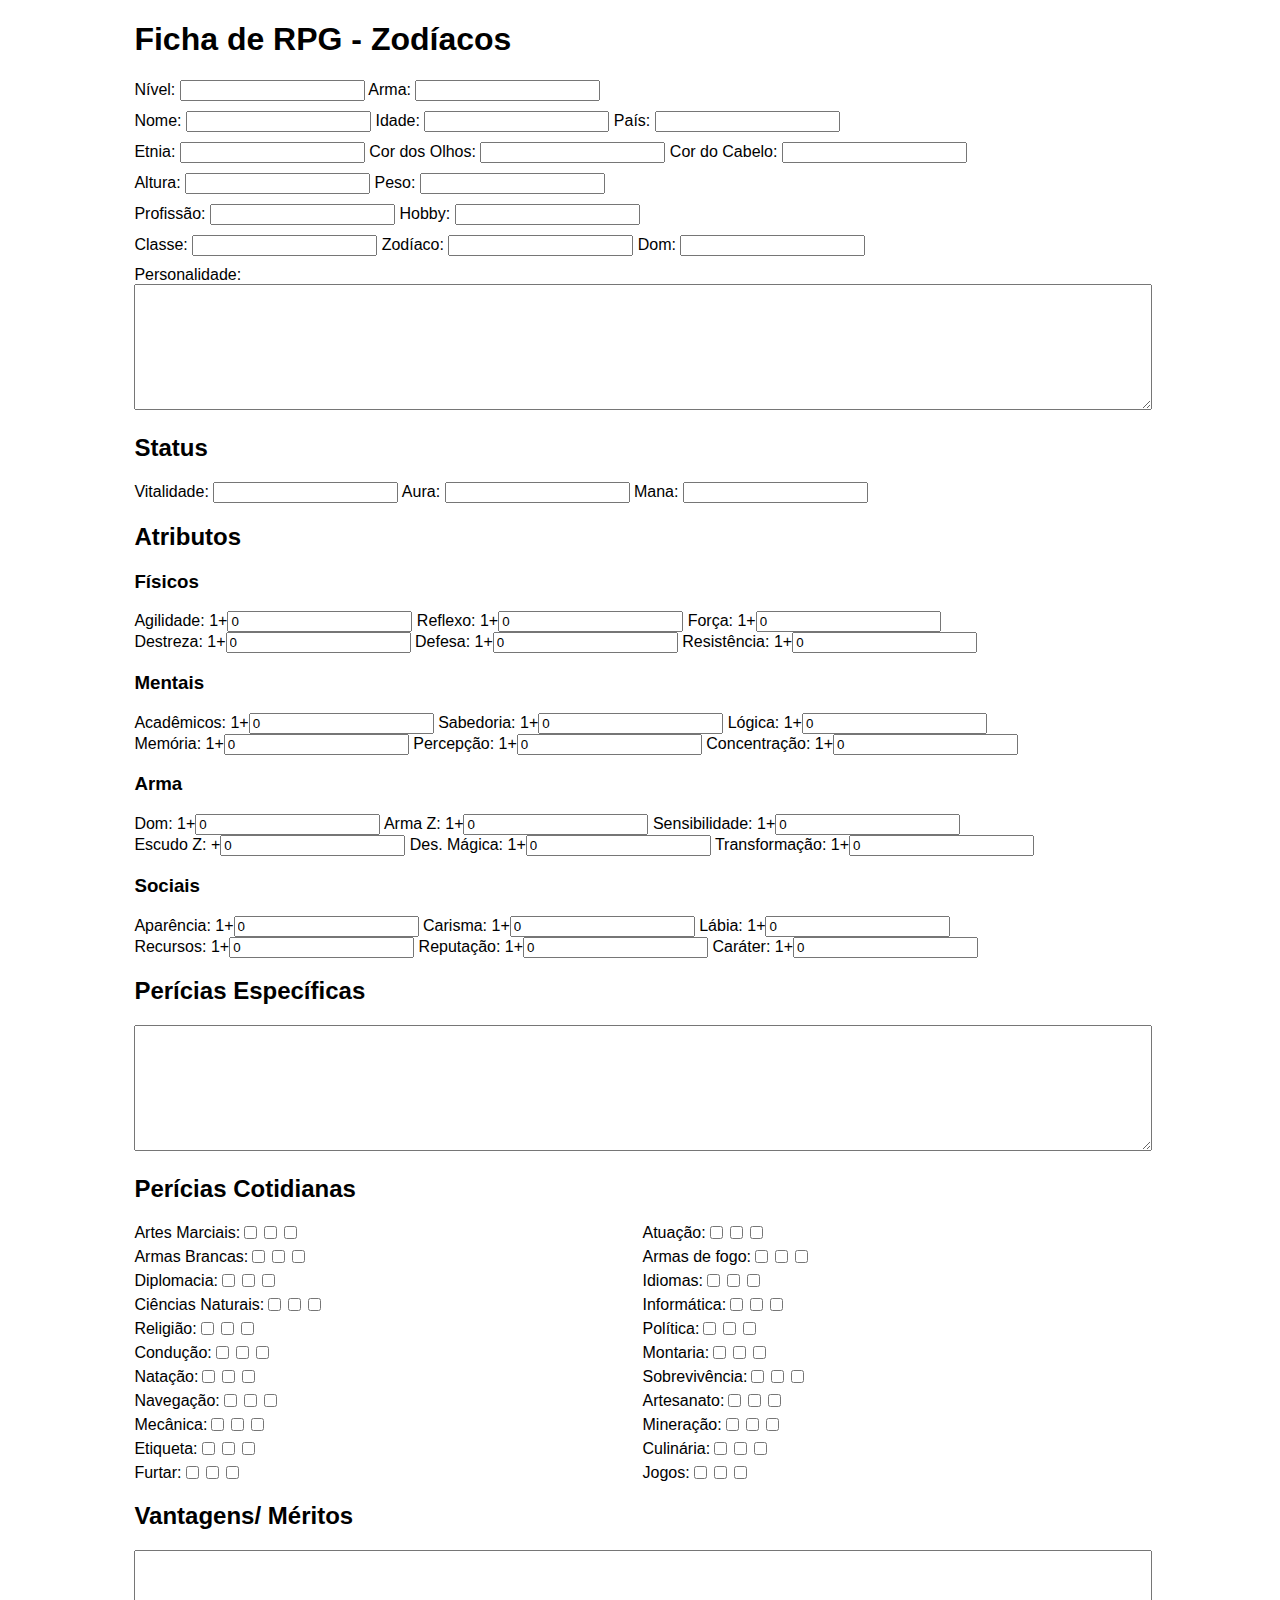
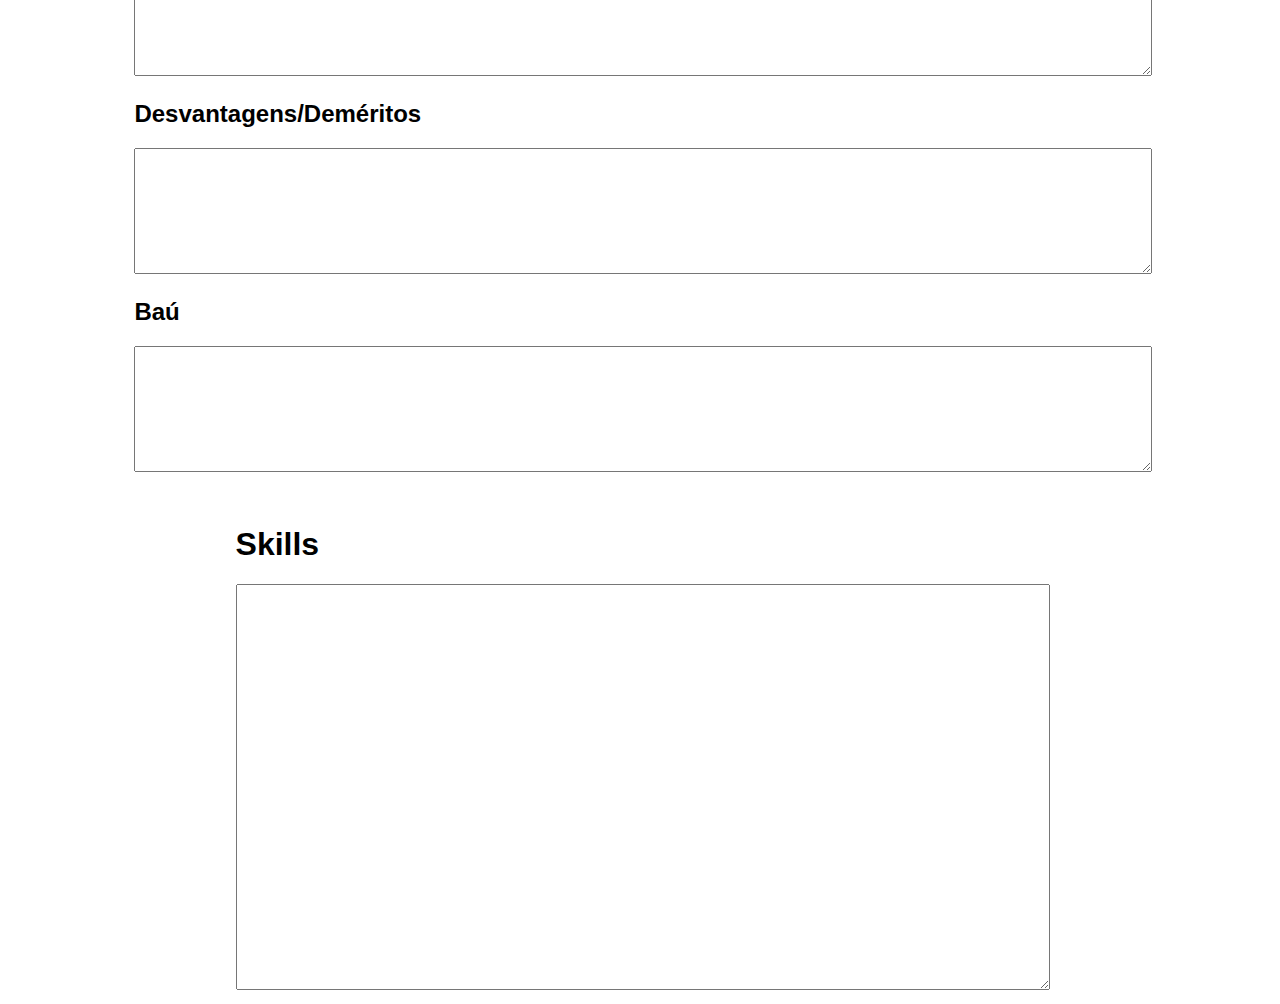
==== index.html @ fd8677f7 "Add files via upload" ====
<!DOCTYPE html>
<html lang="pt-BR">
<head>
    <meta charset="UTF-8">
    <meta name="viewport" content="width=device-width, initial-scale=1.0">
    <title>Ficha de RPG</title>
    <style>
        body { font-family: Arial, sans-serif; }
        .container { width: 80%; margin: auto; }
        .field { margin-bottom: 10px; }
        .checkbox-group { display: flex; flex-wrap: wrap; }
        .checkbox-group label { margin-right: 10px; }
        .skill-group { display: grid; grid-template-columns: repeat(2, 1fr); gap: 5px; }
        .skill-group label { display: flex; align-items: center; }
        textarea { width: 100%; height: 120px; }
        .full-page { margin-top: 50px; }
    </style>
</head>
<body>

        <div class="container">
            <h1>Ficha de RPG - Zodíacos</h1>
            <div class="field">
                <label>Nível: <input type="text" id="nivel"></label>
                <label>Arma: <input type="text" id="arma"></label>
            </div>
            <div class="field">
                <label>Nome: <input type="text" id="nome"></label>
                <label>Idade: <input type="number" id="idade"></label>
                <label>País: <input type="text" id="pais"></label>
            </div>
            <div class="field">
                <label>Etnia: <input type="text" id="etnia"></label>
                <label>Cor dos Olhos: <input type="text" id="cor_olhos"></label>
                <label>Cor do Cabelo: <input type="text" id="cor_cabelos"></label>
            </div>
                <div class="field">
                <label>Altura: <input type="text" id="altura"></label>
                <label>Peso: <input type="text" id="peso"></label>
            </div>
            <div class="field">
                <label>Profissão: <input type="text" id="profissao"></label>
                <label>Hobby: <input type="text" id="hobby"></label>
            </div>
            <div class="field">
                <label>Classe: <input type="text" id="classe"></label>
                <label>Zodíaco: <input type="text" id="zodiaco"></label>
                <label>Dom: <input type="text" id="dom"></label>
            </div>
            <div class="field">
                <label>Personalidade:</label>
                <textarea id="personalidade" rows="3"></textarea>
            </div>
            
            <h2>Status</h2>
            <div class="field">
                <label>Vitalidade: <input type="text" id="vitalidade"></label>
                <label>Aura: <input type="text" id="aura"></label>
                <label>Mana: <input type="text" id="mana"></label>
            </div>
            
            <h2>Atributos</h2>
<h3>Físicos</h3>
<div class="field">
    <div class="row">
        <label>Agilidade: 1+<input type="number" id="agilidade" min="0" value="0"></label>
        <label>Reflexo: 1+<input type="number" id="reflexo" min="0" value="0"></label>
        <label>Força: 1+<input type="number" id="forca" min="0" value="0"></label>
    </div>
    <div class="row">
        <label>Destreza: 1+<input type="number" id="destreza" min="0" value="0"></label>
        <label>Defesa: 1+<input type="number" id="defesa" min="0" value="0"></label>
        <label>Resistência: 1+<input type="number" id="resistencia" min="0" value="0"></label>
    </div>
</div>

            <h3>Mentais</h3>
            <div class="field">
                <div class="row">
                <label>Acadêmicos: 1+<input type="number" id="academicos" min="0" value="0"></label>
                <label>Sabedoria: 1+<input type="number" id="sabedoria" min="0" value="0"></label>
                <label>Lógica: 1+<input type="number" id="logica" min="0" value="0"></label>
            </div>
                <div class="row">
                <label>Memória: 1+<input type="number" id="memoria" min="0" value="0"></label>
                <label>Percepção: 1+<input type="number" id="percepcao" min="0" value="0"></label>
                <label>Concentração: 1+<input type="number" id="concentracao" min="0" value="0"></label>
            </div>
            <h3>Arma</h3>
            <div class="field">
                <div class="row">
                <label>Dom: 1+<input type="number" id="dom" min="0" value="0"></label>
                <label>Arma Z: 1+<input type="number" id="arma_z" min="0" value="0"></label>
                <label>Sensibilidade: 1+<input type="number" id="sensibilidade" min="0" value="0"></label>
            </div>
            <div class="row">    
                <label>Escudo Z: +<input type="number" id="escudo_z" min="0" value="0"></label>
                <label>Des. Mágica: 1+<input type="number" id="des_magica" min="0" value="0"></label>
                <label>Transformação: 1+<input type="number" id="transformacao" min="0" value="0"></label>
            </div>
            <h3>Sociais</h3>
            <div class="field">
                <div class="row">
                <label>Aparência: 1+<input type="number" id="aparencia" min="0" value="0"></label>
                <label>Carisma: 1+<input type="number" id="carisma" min="0" value="0"></label>
                <label>Lábia: 1+<input type="number" id="labia" min="0" value="0"></label>
            </div>
            <div class="row">
            <label>Recursos: 1+<input type="number" id="recursos" min="0" value="0"></label>
                <label>Reputação: 1+<input type="number" id="reputacao" min="0" value="0"></label>
                <label>Caráter: 1+<input type="number" id="carater" min="0" value="0"></label>
            </div>
        <h2>Perícias Específicas</h2>
        <textarea id="pericias_especificas" rows="5"></textarea>
    
        <div class="centralizado">
            <h2>Perícias Cotidianas</h2>
            <div class="skill-group">
                <label>Artes Marciais: <input type="checkbox"> <input type="checkbox"> <input type="checkbox"></label>
                <label>Atuação: <input type="checkbox"> <input type="checkbox"> <input type="checkbox"></label>
                <label>Armas Brancas: <input type="checkbox"> <input type="checkbox"> <input type="checkbox"></label>
                <label>Armas de fogo: <input type="checkbox"> <input type="checkbox"> <input type="checkbox"></label>
                <label>Diplomacia: <input type="checkbox"> <input type="checkbox"> <input type="checkbox"></label>
                <label>Idiomas: <input type="checkbox"> <input type="checkbox"> <input type="checkbox"></label>
                <label>Ciências Naturais: <input type="checkbox"> <input type="checkbox"> <input type="checkbox"></label>
                <label>Informática: <input type="checkbox"> <input type="checkbox"> <input type="checkbox"></label>
                <label>Religião: <input type="checkbox"> <input type="checkbox"> <input type="checkbox"></label>
                <label>Política: <input type="checkbox"> <input type="checkbox"> <input type="checkbox"></label>
                <label>Condução: <input type="checkbox"> <input type="checkbox"> <input type="checkbox"></label>
                <label>Montaria: <input type="checkbox"> <input type="checkbox"> <input type="checkbox"></label>
                <label>Natação: <input type="checkbox"> <input type="checkbox"> <input type="checkbox"></label>
                <label>Sobrevivência: <input type="checkbox"> <input type="checkbox"> <input type="checkbox"></label>
                <label>Navegação: <input type="checkbox"> <input type="checkbox"> <input type="checkbox"></label>
                <label>Artesanato: <input type="checkbox"> <input type="checkbox"> <input type="checkbox"></label>
                <label>Mecânica: <input type="checkbox"> <input type="checkbox"> <input type="checkbox"></label>
                <label>Mineração: <input type="checkbox"> <input type="checkbox"> <input type="checkbox"></label>
                <label>Etiqueta: <input type="checkbox"> <input type="checkbox"> <input type="checkbox"></label>
                <label>Culinária: <input type="checkbox"> <input type="checkbox"> <input type="checkbox"></label>
                <label>Furtar: <input type="checkbox"> <input type="checkbox"> <input type="checkbox"></label>
                <label>Jogos: <input type="checkbox"> <input type="checkbox"> <input type="checkbox"></label>
            </div>
    
            <h2>Vantagens/ Méritos</h2>
            <textarea id="Vantagens"></textarea>
    
            <h2>Desvantagens/Deméritos</h2>
            <textarea id="Desvantagens"></textarea>
    
            <h2>Baú</h2>
            <textarea id="bau"></textarea>
        </div>
    

    <div class="container full-page">
        <h1>Skills</h1>
        <textarea id="skills" style="height: 400px;"></textarea>
    </div>
</body>
</html>
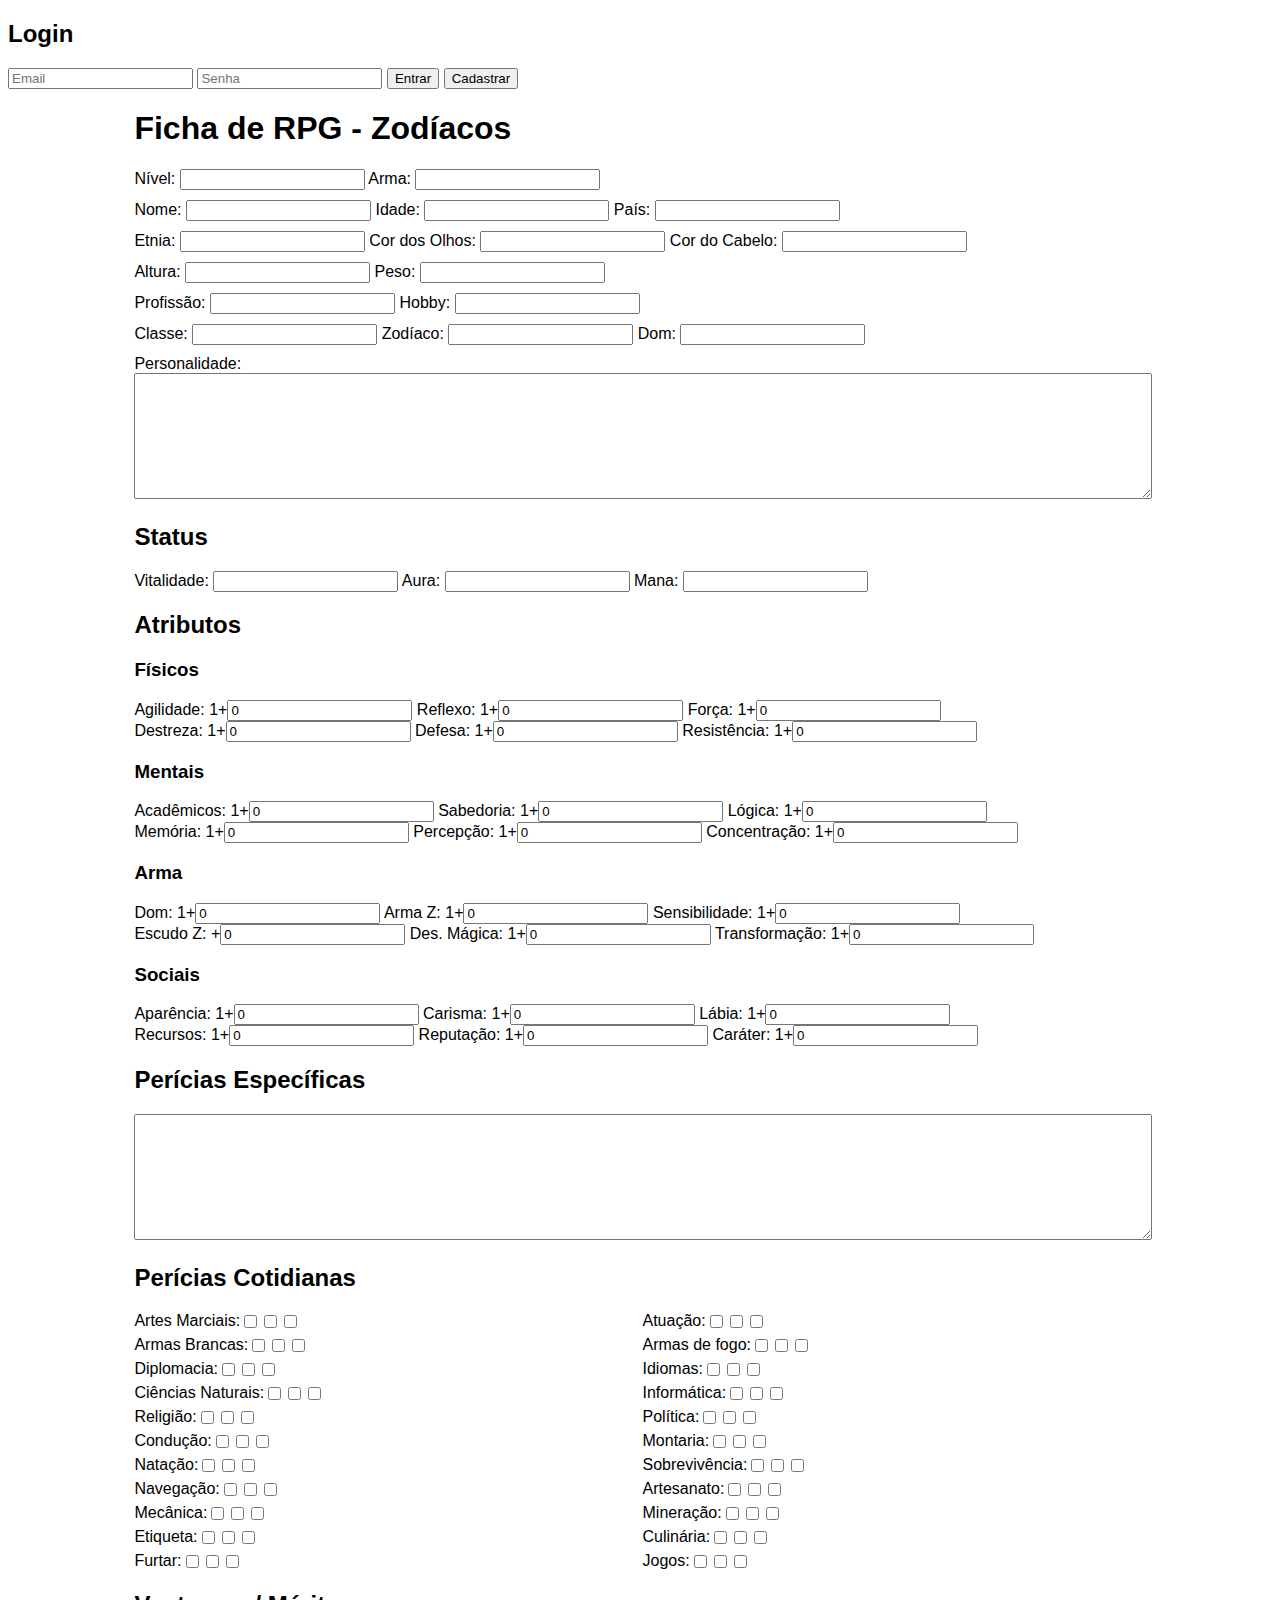
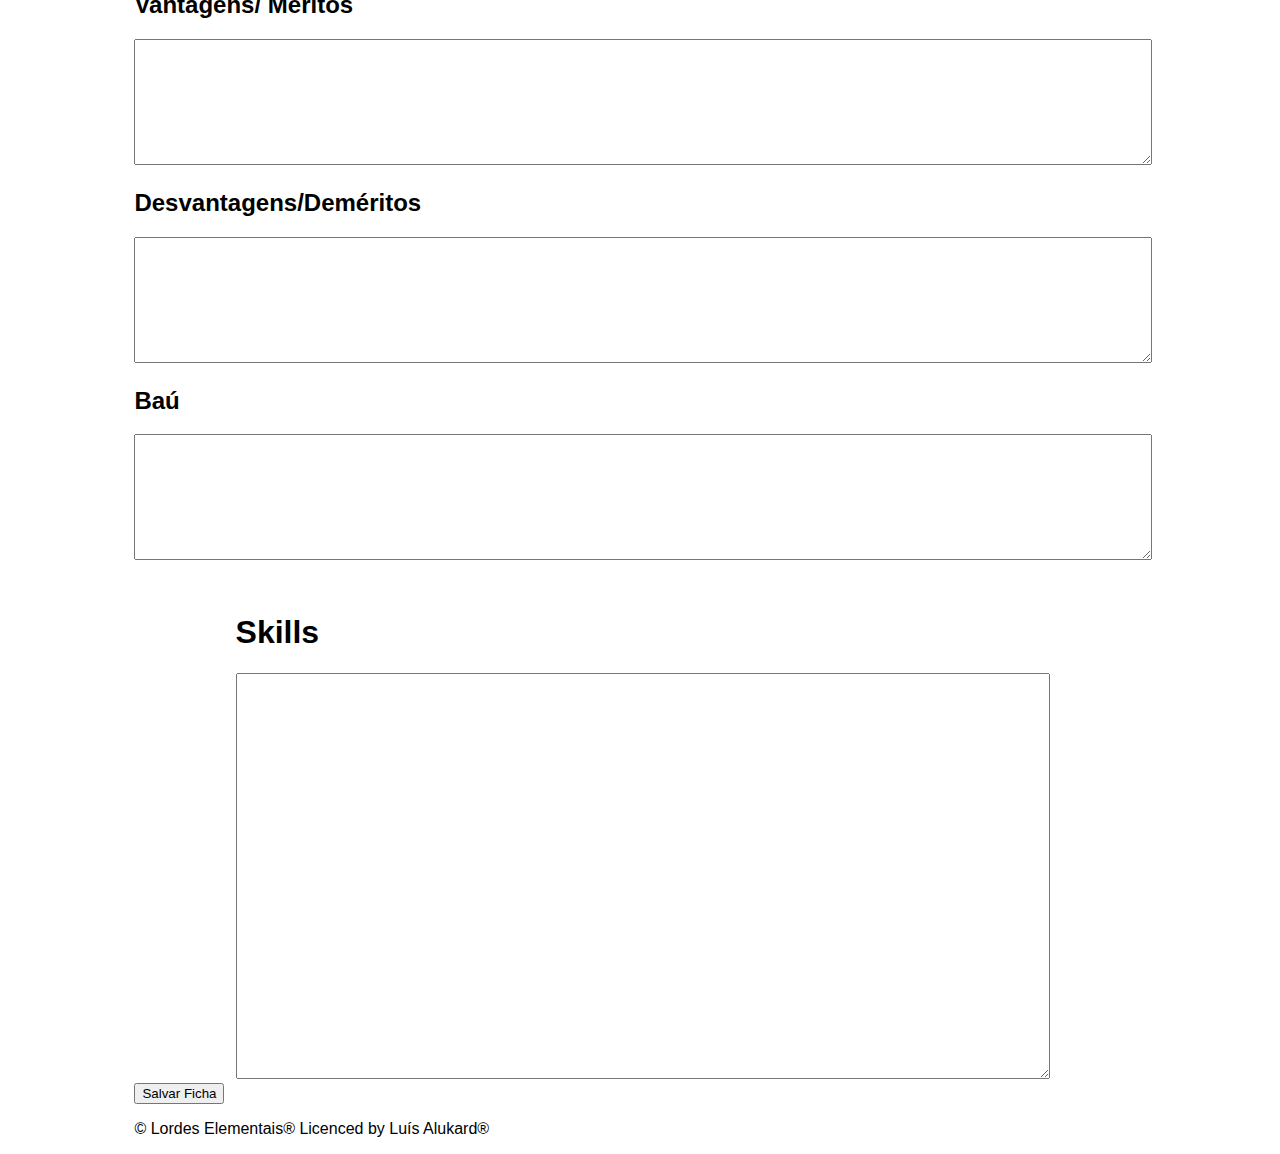
==== commit 95172704: "Update index.html" ====
--- a/index.html
+++ b/index.html
@@ -3,7 +3,8 @@
 <head>
     <meta charset="UTF-8">
     <meta name="viewport" content="width=device-width, initial-scale=1.0">
-    <title>Ficha de RPG</title>
+    <title>Zodíaco</title>
+    <link rel="icon" href="favicon.png" type="image/png">
     <style>
         body { font-family: Arial, sans-serif; }
         .container { width: 80%; margin: auto; }
@@ -18,6 +19,14 @@
 </head>
 <body>
 
+    <div id="auth-container">
+        <h2>Login</h2>
+        <input type="email" id="email" placeholder="Email">
+        <input type="password" id="password" placeholder="Senha">
+        <button onclick="login()">Entrar</button>
+        <button onclick="register()">Cadastrar</button>
+    </div>
+    
         <div class="container">
             <h1>Ficha de RPG - Zodíacos</h1>
             <div class="field">
@@ -155,5 +164,14 @@
         <h1>Skills</h1>
         <textarea id="skills" style="height: 400px;"></textarea>
     </div>
+
+    <div class="row">
+    <button onclick="saveFicha()">Salvar Ficha</button>
+    </div>
+
+    <footer>
+        <p>&copy; Lordes Elementais® Licenced by Luís Alukard®</p>
+    </footer>
+
 </body>
 </html>
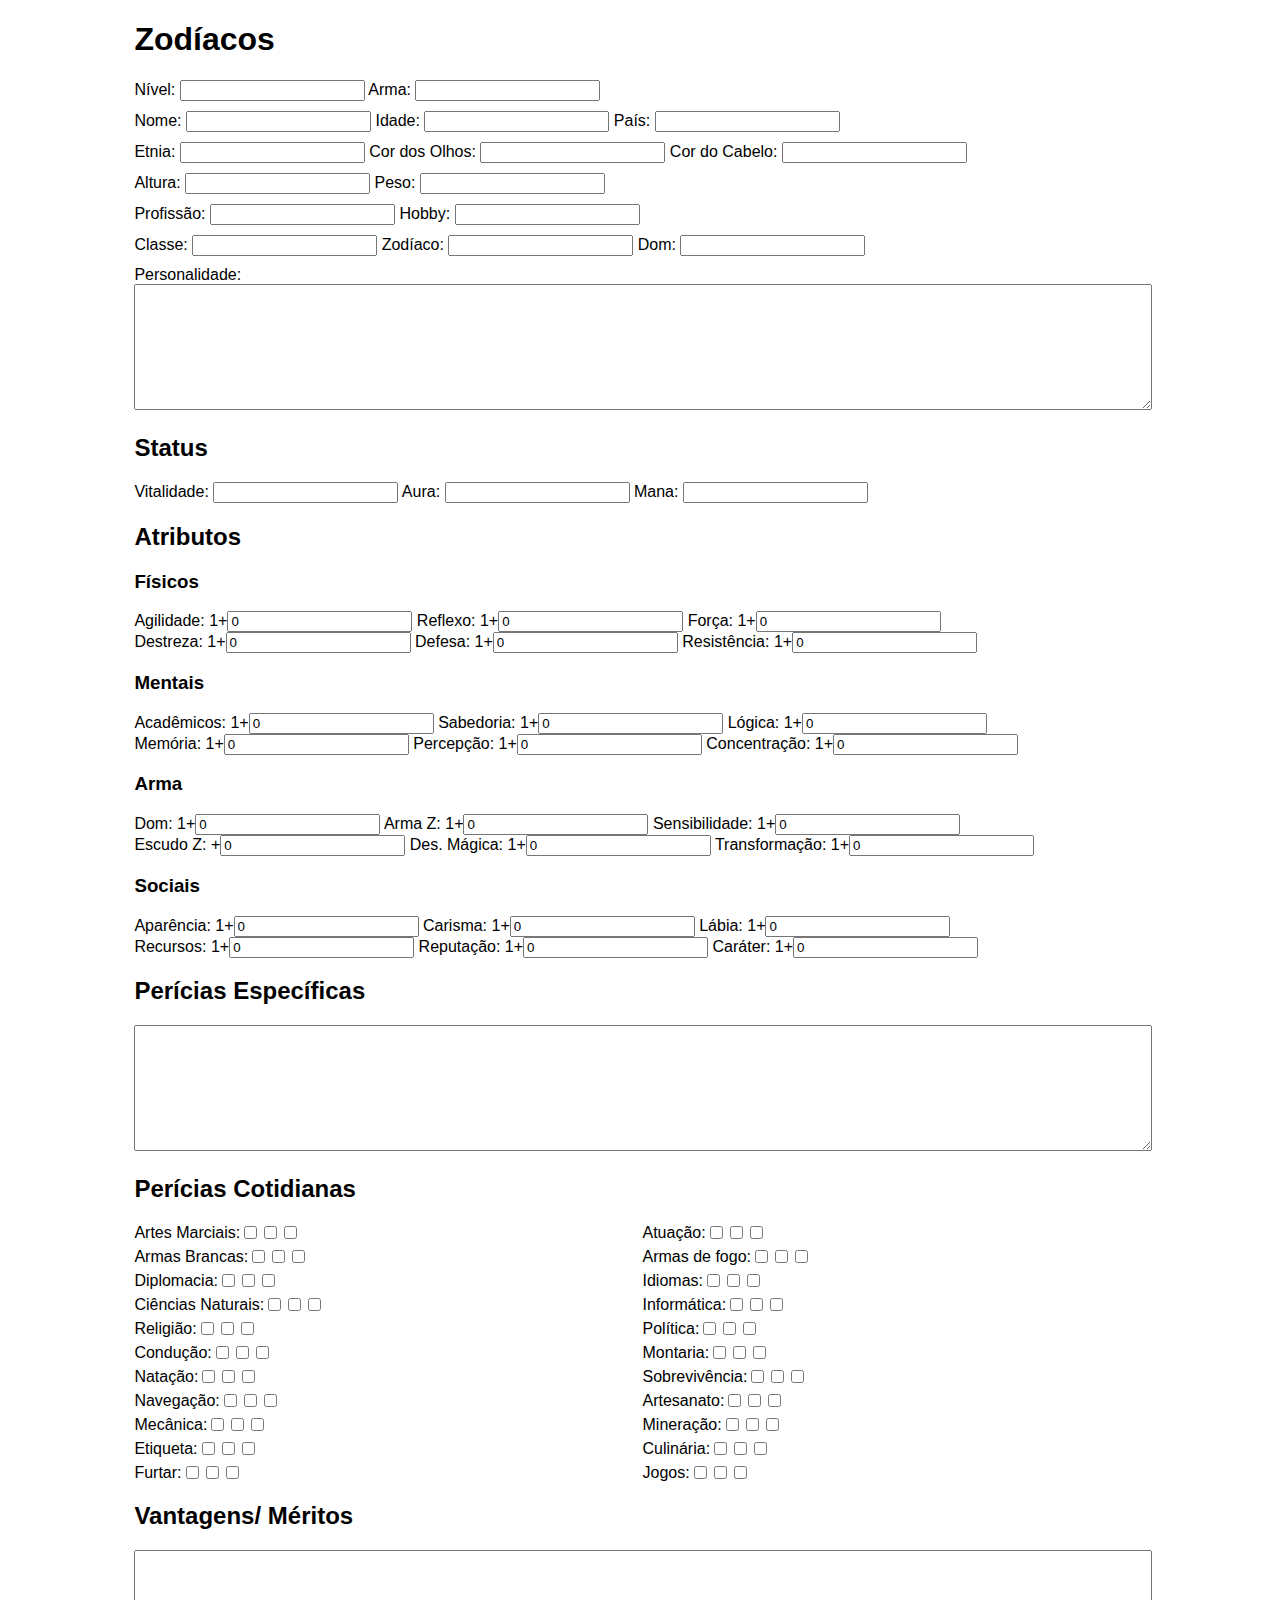
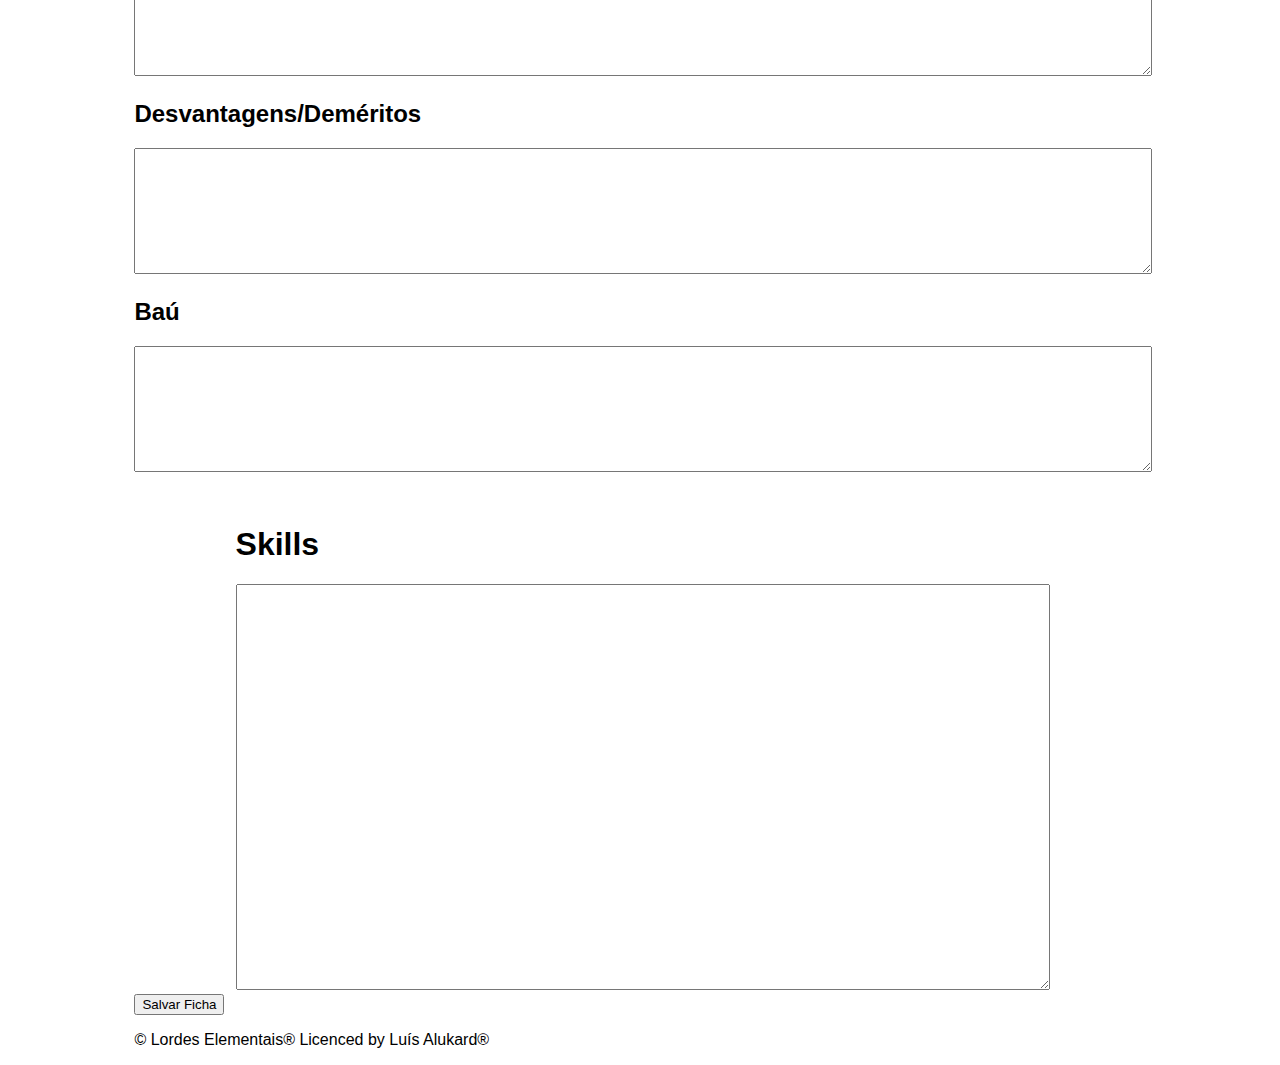
==== commit a830f2dd: "Update index.html" ====
--- a/index.html
+++ b/index.html
@@ -18,17 +18,9 @@
     </style>
 </head>
 <body>
-
-    <div id="auth-container">
-        <h2>Login</h2>
-        <input type="email" id="email" placeholder="Email">
-        <input type="password" id="password" placeholder="Senha">
-        <button onclick="login()">Entrar</button>
-        <button onclick="register()">Cadastrar</button>
-    </div>
     
         <div class="container">
-            <h1>Ficha de RPG - Zodíacos</h1>
+            <h1>Zodíacos</h1>
             <div class="field">
                 <label>Nível: <input type="text" id="nivel"></label>
                 <label>Arma: <input type="text" id="arma"></label>
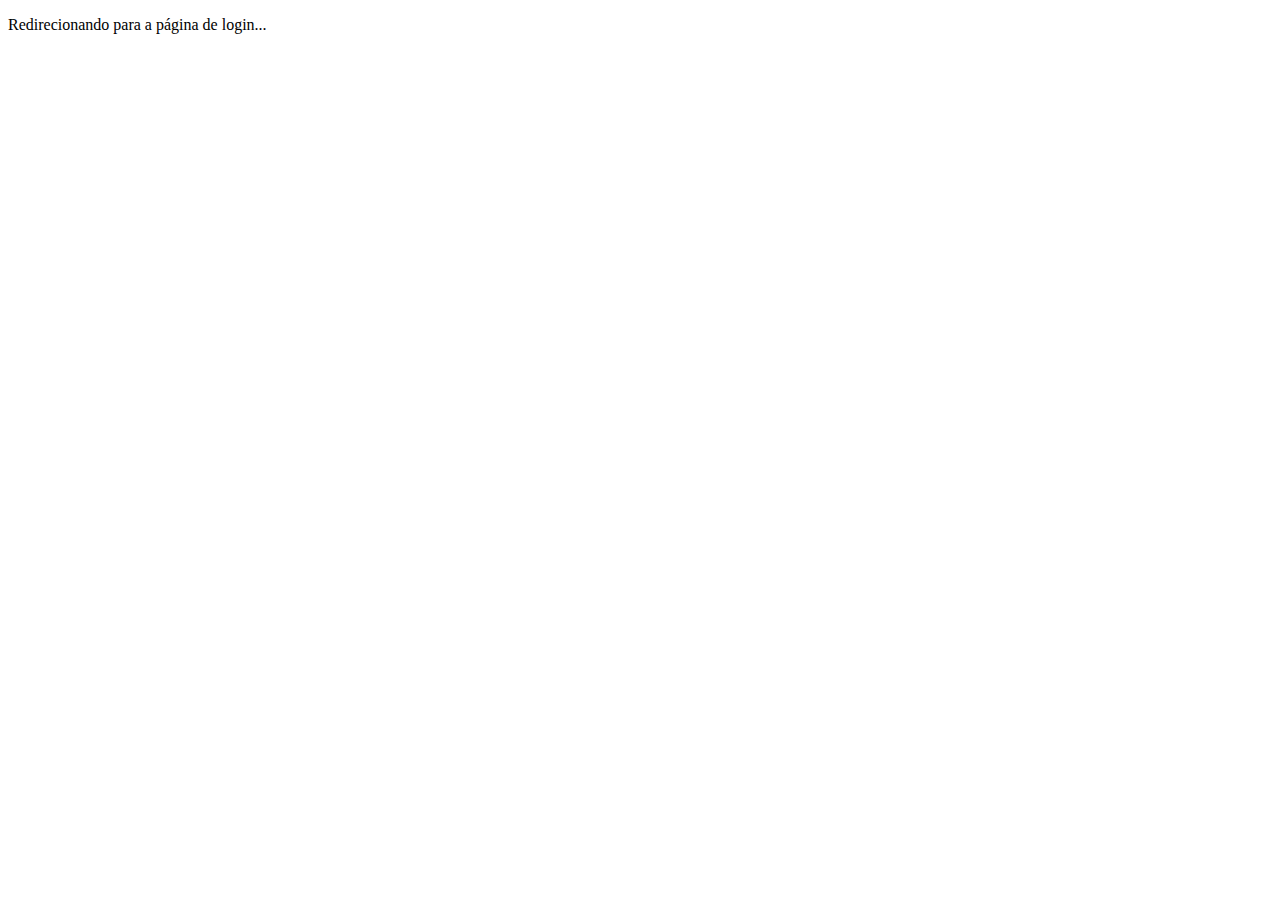
==== commit 89b58ff4: "Create index.html" ====
--- a/index.html
+++ b/index.html
@@ -1,169 +1,12 @@
-<!DOCTYPE html>
-<html lang="pt-BR">
-<head>
-    <meta charset="UTF-8">
-    <meta name="viewport" content="width=device-width, initial-scale=1.0">
-    <title>Zodíaco</title>
-    <link rel="icon" href="favicon.png" type="image/png">
-    <style>
-        body { font-family: Arial, sans-serif; }
-        .container { width: 80%; margin: auto; }
-        .field { margin-bottom: 10px; }
-        .checkbox-group { display: flex; flex-wrap: wrap; }
-        .checkbox-group label { margin-right: 10px; }
-        .skill-group { display: grid; grid-template-columns: repeat(2, 1fr); gap: 5px; }
-        .skill-group label { display: flex; align-items: center; }
-        textarea { width: 100%; height: 120px; }
-        .full-page { margin-top: 50px; }
-    </style>
-</head>
-<body>
-    
-        <div class="container">
-            <h1>Zodíacos</h1>
-            <div class="field">
-                <label>Nível: <input type="text" id="nivel"></label>
-                <label>Arma: <input type="text" id="arma"></label>
-            </div>
-            <div class="field">
-                <label>Nome: <input type="text" id="nome"></label>
-                <label>Idade: <input type="number" id="idade"></label>
-                <label>País: <input type="text" id="pais"></label>
-            </div>
-            <div class="field">
-                <label>Etnia: <input type="text" id="etnia"></label>
-                <label>Cor dos Olhos: <input type="text" id="cor_olhos"></label>
-                <label>Cor do Cabelo: <input type="text" id="cor_cabelos"></label>
-            </div>
-                <div class="field">
-                <label>Altura: <input type="text" id="altura"></label>
-                <label>Peso: <input type="text" id="peso"></label>
-            </div>
-            <div class="field">
-                <label>Profissão: <input type="text" id="profissao"></label>
-                <label>Hobby: <input type="text" id="hobby"></label>
-            </div>
-            <div class="field">
-                <label>Classe: <input type="text" id="classe"></label>
-                <label>Zodíaco: <input type="text" id="zodiaco"></label>
-                <label>Dom: <input type="text" id="dom"></label>
-            </div>
-            <div class="field">
-                <label>Personalidade:</label>
-                <textarea id="personalidade" rows="3"></textarea>
-            </div>
-            
-            <h2>Status</h2>
-            <div class="field">
-                <label>Vitalidade: <input type="text" id="vitalidade"></label>
-                <label>Aura: <input type="text" id="aura"></label>
-                <label>Mana: <input type="text" id="mana"></label>
-            </div>
-            
-            <h2>Atributos</h2>
-<h3>Físicos</h3>
-<div class="field">
-    <div class="row">
-        <label>Agilidade: 1+<input type="number" id="agilidade" min="0" value="0"></label>
-        <label>Reflexo: 1+<input type="number" id="reflexo" min="0" value="0"></label>
-        <label>Força: 1+<input type="number" id="forca" min="0" value="0"></label>
-    </div>
-    <div class="row">
-        <label>Destreza: 1+<input type="number" id="destreza" min="0" value="0"></label>
-        <label>Defesa: 1+<input type="number" id="defesa" min="0" value="0"></label>
-        <label>Resistência: 1+<input type="number" id="resistencia" min="0" value="0"></label>
-    </div>
-</div>
-
-            <h3>Mentais</h3>
-            <div class="field">
-                <div class="row">
-                <label>Acadêmicos: 1+<input type="number" id="academicos" min="0" value="0"></label>
-                <label>Sabedoria: 1+<input type="number" id="sabedoria" min="0" value="0"></label>
-                <label>Lógica: 1+<input type="number" id="logica" min="0" value="0"></label>
-            </div>
-                <div class="row">
-                <label>Memória: 1+<input type="number" id="memoria" min="0" value="0"></label>
-                <label>Percepção: 1+<input type="number" id="percepcao" min="0" value="0"></label>
-                <label>Concentração: 1+<input type="number" id="concentracao" min="0" value="0"></label>
-            </div>
-            <h3>Arma</h3>
-            <div class="field">
-                <div class="row">
-                <label>Dom: 1+<input type="number" id="dom" min="0" value="0"></label>
-                <label>Arma Z: 1+<input type="number" id="arma_z" min="0" value="0"></label>
-                <label>Sensibilidade: 1+<input type="number" id="sensibilidade" min="0" value="0"></label>
-            </div>
-            <div class="row">    
-                <label>Escudo Z: +<input type="number" id="escudo_z" min="0" value="0"></label>
-                <label>Des. Mágica: 1+<input type="number" id="des_magica" min="0" value="0"></label>
-                <label>Transformação: 1+<input type="number" id="transformacao" min="0" value="0"></label>
-            </div>
-            <h3>Sociais</h3>
-            <div class="field">
-                <div class="row">
-                <label>Aparência: 1+<input type="number" id="aparencia" min="0" value="0"></label>
-                <label>Carisma: 1+<input type="number" id="carisma" min="0" value="0"></label>
-                <label>Lábia: 1+<input type="number" id="labia" min="0" value="0"></label>
-            </div>
-            <div class="row">
-            <label>Recursos: 1+<input type="number" id="recursos" min="0" value="0"></label>
-                <label>Reputação: 1+<input type="number" id="reputacao" min="0" value="0"></label>
-                <label>Caráter: 1+<input type="number" id="carater" min="0" value="0"></label>
-            </div>
-        <h2>Perícias Específicas</h2>
-        <textarea id="pericias_especificas" rows="5"></textarea>
-    
-        <div class="centralizado">
-            <h2>Perícias Cotidianas</h2>
-            <div class="skill-group">
-                <label>Artes Marciais: <input type="checkbox"> <input type="checkbox"> <input type="checkbox"></label>
-                <label>Atuação: <input type="checkbox"> <input type="checkbox"> <input type="checkbox"></label>
-                <label>Armas Brancas: <input type="checkbox"> <input type="checkbox"> <input type="checkbox"></label>
-                <label>Armas de fogo: <input type="checkbox"> <input type="checkbox"> <input type="checkbox"></label>
-                <label>Diplomacia: <input type="checkbox"> <input type="checkbox"> <input type="checkbox"></label>
-                <label>Idiomas: <input type="checkbox"> <input type="checkbox"> <input type="checkbox"></label>
-                <label>Ciências Naturais: <input type="checkbox"> <input type="checkbox"> <input type="checkbox"></label>
-                <label>Informática: <input type="checkbox"> <input type="checkbox"> <input type="checkbox"></label>
-                <label>Religião: <input type="checkbox"> <input type="checkbox"> <input type="checkbox"></label>
-                <label>Política: <input type="checkbox"> <input type="checkbox"> <input type="checkbox"></label>
-                <label>Condução: <input type="checkbox"> <input type="checkbox"> <input type="checkbox"></label>
-                <label>Montaria: <input type="checkbox"> <input type="checkbox"> <input type="checkbox"></label>
-                <label>Natação: <input type="checkbox"> <input type="checkbox"> <input type="checkbox"></label>
-                <label>Sobrevivência: <input type="checkbox"> <input type="checkbox"> <input type="checkbox"></label>
-                <label>Navegação: <input type="checkbox"> <input type="checkbox"> <input type="checkbox"></label>
-                <label>Artesanato: <input type="checkbox"> <input type="checkbox"> <input type="checkbox"></label>
-                <label>Mecânica: <input type="checkbox"> <input type="checkbox"> <input type="checkbox"></label>
-                <label>Mineração: <input type="checkbox"> <input type="checkbox"> <input type="checkbox"></label>
-                <label>Etiqueta: <input type="checkbox"> <input type="checkbox"> <input type="checkbox"></label>
-                <label>Culinária: <input type="checkbox"> <input type="checkbox"> <input type="checkbox"></label>
-                <label>Furtar: <input type="checkbox"> <input type="checkbox"> <input type="checkbox"></label>
-                <label>Jogos: <input type="checkbox"> <input type="checkbox"> <input type="checkbox"></label>
-            </div>
-    
-            <h2>Vantagens/ Méritos</h2>
-            <textarea id="Vantagens"></textarea>
-    
-            <h2>Desvantagens/Deméritos</h2>
-            <textarea id="Desvantagens"></textarea>
-    
-            <h2>Baú</h2>
-            <textarea id="bau"></textarea>
-        </div>
-    
-
-    <div class="container full-page">
-        <h1>Skills</h1>
-        <textarea id="skills" style="height: 400px;"></textarea>
-    </div>
-
-    <div class="row">
-    <button onclick="saveFicha()">Salvar Ficha</button>
-    </div>
-
-    <footer>
-        <p>&copy; Lordes Elementais® Licenced by Luís Alukard®</p>
-    </footer>
-
-</body>
-</html>
+<!DOCTYPE html>
+<html lang="pt-BR">
+<head>
+    <meta charset="UTF-8">
+    <meta name="viewport" content="width=device-width, initial-scale=1.0">
+    <title>Redirecionando...</title>
+    <meta http-equiv="refresh" content="2; url=login.html"> <!-- Redireciona após 2 segundos -->
+</head>
+<body>
+    <p>Redirecionando para a página de login...</p>
+</body>
+</html>
